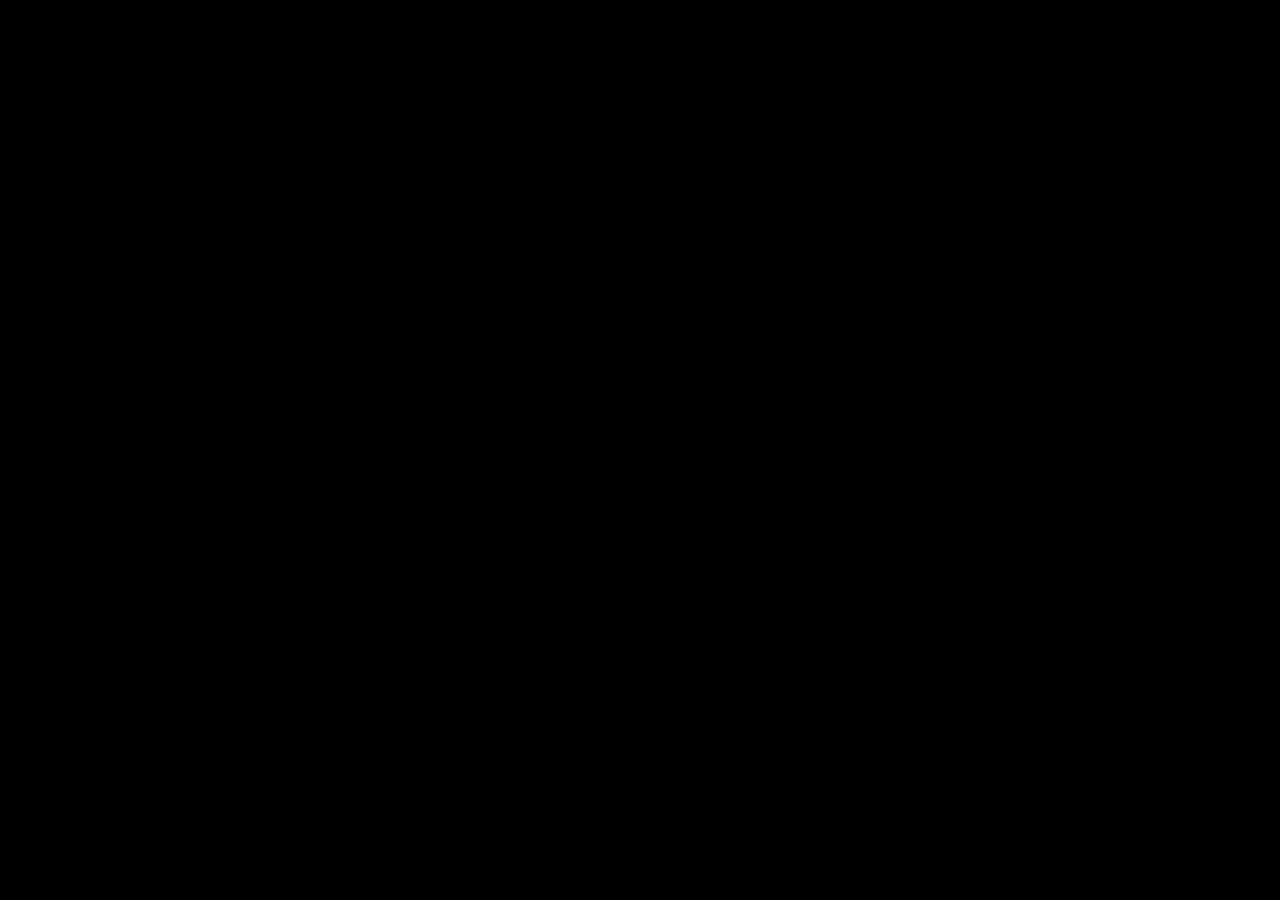
==== page_test.html @ cfca7035 "1" ====
<!DOCTYPE html>
<html lang="es">
<head>
    <meta charset="UTF-8">
    <meta name="viewport" content="width=device-width, initial-scale=1.0">
    <link rel="stylesheet" href="page_test.css">
    <title>test</title>
</head>
<body>
    <div class="card">
        <div class="card_face">
            CARD NAME
        </div>
    </div>
</body>
</html>
---- page_test.css ----
body {
    background-color: black;
}

.card {
    width: 200px;
    height: 300px;
    display: flex;
    flex-direction: column;
    border: 2px solid transparent;
    border-radius: 15px;
    transition: all 0.3s ease;
    background-size: cover; 
    z-index: 1;
}

.card_face {
    
}
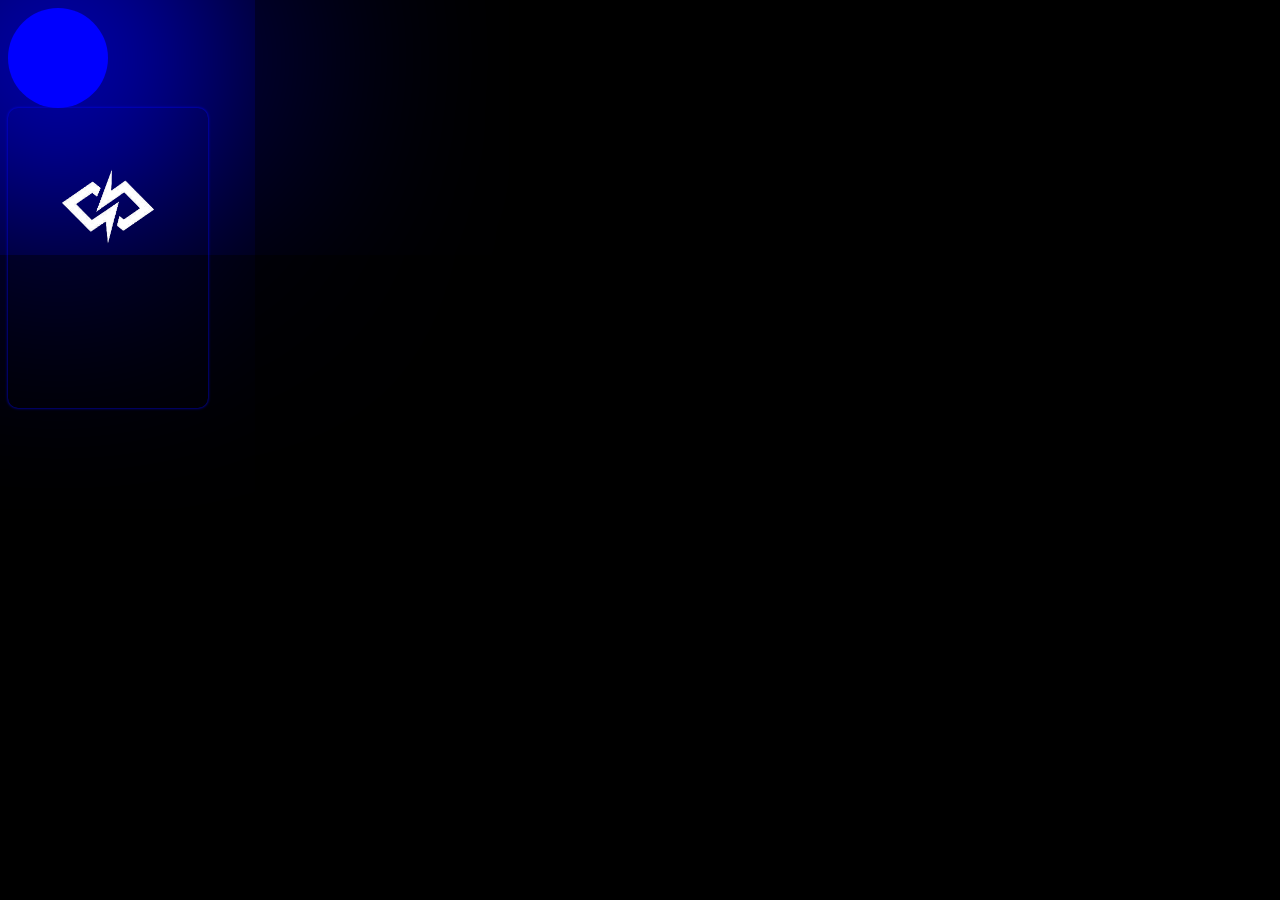
==== commit 48014ef1: "update" ====
--- a/page_test.html
+++ b/page_test.html
@@ -7,10 +7,17 @@
     <title>test</title>
 </head>
 <body>
+    <div class="blur"></div>
+    <div class="cardC">
+
     <div class="card">
+        <div class="card-image"></div>
         <div class="card_face">
-            CARD NAME
+        <div class="card-content">
+        <p>STORE!</p>
+    </div>
         </div>
     </div>
+</div>
 </body>
 </html>--- a/page_test.css
+++ b/page_test.css
@@ -1,19 +1,63 @@
 body {
-    background-color: black;
+    background-color: rgb(0, 0, 0);
+    color: white;
 }
 
-.card {
+.card{
     width: 200px;
     height: 300px;
-    display: flex;
-    flex-direction: column;
-    border: 2px solid transparent;
-    border-radius: 15px;
-    transition: all 0.3s ease;
-    background-size: cover; 
-    z-index: 1;
+    border-radius: 10px;
+    overflow: hidden;
+    position: relative;
+    transition: transform 0.3s ease;
+    box-shadow: 0px 0px 3px rgb(0, 4, 255);
+  }
+
+
+
+
+  /* tamaño de la targeta */
+
+  .card:hover {
+    transform: scale(1.03);
+  }
+  
+  .card-image {
+    height: 200px;
+    background-image: url(/logo.png);
+    background-size: cover;
+    background-position: center;
+  }
+  
+  .cardC {
+  display:ruby-text;
+  }
+
+
+.card_face {
+  color: white;
+  display: none;
+  width: 200px;
+  height: 300px;
+  top:0;
+  position:absolute;
+  background-color: rgba(0, 4, 255, 0.13);
 }
 
-.card_face {
-    
+.card-content p {
+  position: relative;
+  left: 70px;
+  top:250px;
 }
+
+.card:hover .card_face {
+  display: flex;
+}
+.blur {
+  background-color: rgb(0, 0, 255);
+  box-shadow: 0px 0px 1100px 121px blue;
+  width: 100px;
+  height: 100px;
+  border-radius: 100%;
+}
+
